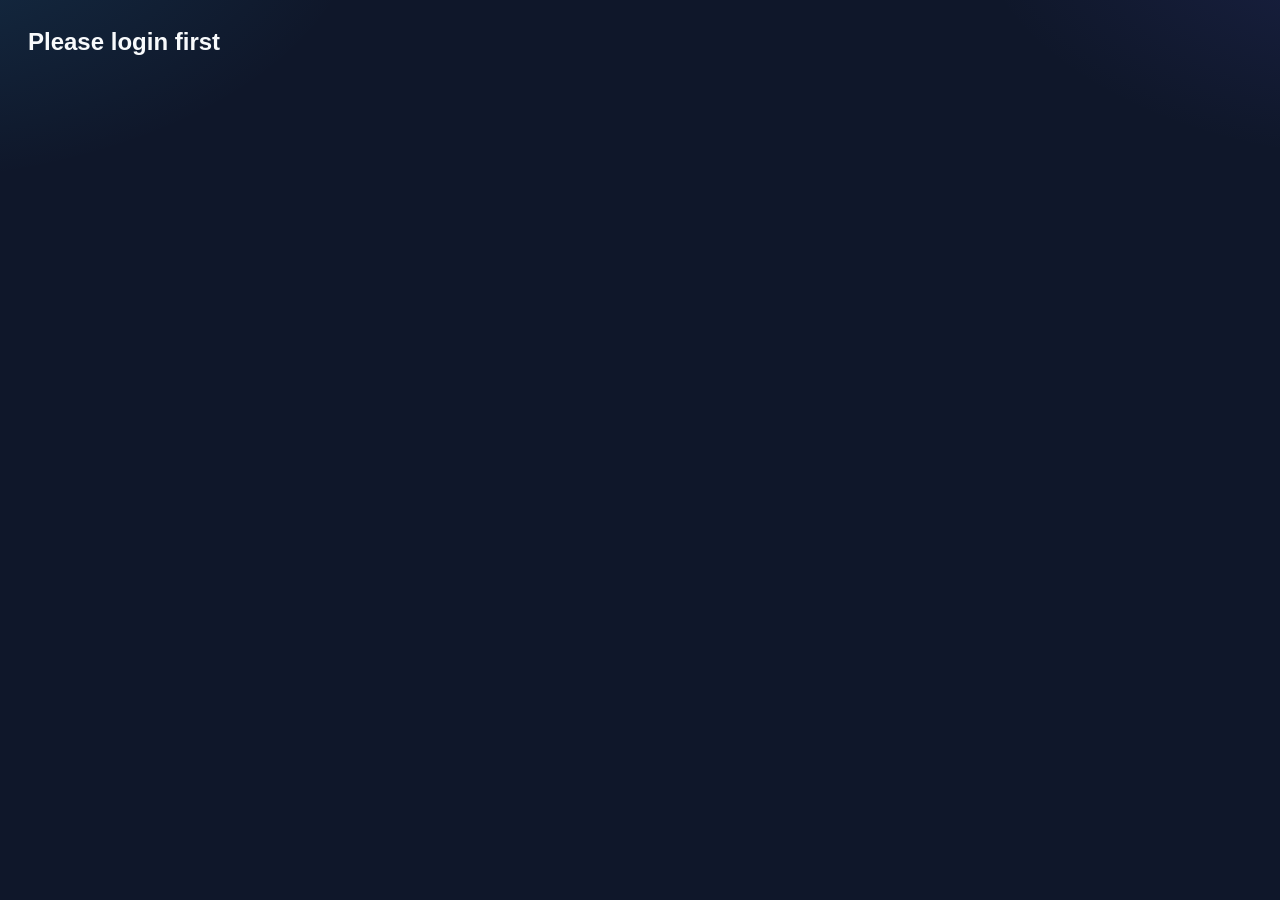
==== profile.html @ e6f62079 "changes" ====
<!DOCTYPE html>
<html lang="en">
<head>
  <meta charset="UTF-8">
  <meta name="viewport" content="width=device-width, initial-scale=1.0">
  <title>Profile</title>
  <link rel="stylesheet" href="style.css">
  <style>
    :root {
      --bg: #0f172a;
      --text: #f8fafc;
      --card: #1e293b;
      --input: #0b1220;
      --border: #334155;
      --output: #0b1220;
      --muted: #94a3b8;
      --accent: #38bdf8;
      --accent-2: #6366f1;
      --success: #22c55e;
      --warning: #f59e0b;
      --danger: #ef4444;
    }

    .light {
      --bg: #f8fafc;
      --text: #0f172a;
      --card: #ffffff;
      --input: #ffffff;
      --border: #dbe2ef;
      --output: #edf2f7;
      --muted: #475569;
      --accent: #0ea5e9;
      --accent-2: #4f46e5;
      --success: #16a34a;
      --warning: #d97706;
      --danger: #dc2626;
    }

    * {
      box-sizing: border-box;
    }

    body {
      margin: 0;
      min-height: 100vh;
      font-family: "Inter", "Segoe UI", Arial, sans-serif;
      color: var(--text);
      background:
        radial-gradient(900px 500px at -10% -10%, color-mix(in srgb, var(--accent) 15%, transparent), transparent 55%),
        radial-gradient(800px 460px at 110% -10%, color-mix(in srgb, var(--accent-2) 15%, transparent), transparent 55%),
        var(--bg);
      padding: 28px;
    }

    .dashboard {
      width: min(1180px, 100%);
      margin: 0 auto;
      display: grid;
      gap: 18px;
    }

    .header-card {
      background: var(--card);
      border: 1px solid var(--border);
      border-radius: 20px;
      padding: 22px;
      display: flex;
      align-items: center;
      justify-content: space-between;
      gap: 16px;
      box-shadow: 0 14px 32px rgba(2, 8, 23, 0.22);
      transition: transform 0.25s ease, box-shadow 0.25s ease;
    }

    .header-card:hover {
      transform: translateY(-2px);
      box-shadow: 0 18px 36px rgba(2, 8, 23, 0.26);
    }

    .user-wrap {
      display: flex;
      align-items: center;
      gap: 14px;
      min-width: 0;
    }

    .avatar {
      width: 54px;
      height: 54px;
      border-radius: 50%;
      display: grid;
      place-items: center;
      font-size: 24px;
      background: linear-gradient(135deg, var(--accent), var(--accent-2));
      color: #fff;
      flex: 0 0 auto;
    }

    .title {
      margin: 0;
      font-size: clamp(22px, 3vw, 30px);
      letter-spacing: -0.02em;
    }

    #user-name {
      margin: 4px 0 2px;
      font-size: 18px;
      font-weight: 700;
      white-space: nowrap;
      overflow: hidden;
      text-overflow: ellipsis;
    }

    #user-email {
      margin: 0;
      color: var(--muted);
      font-size: 14px;
    }

    .total-pill {
      border: 1px solid var(--border);
      border-radius: 999px;
      padding: 10px 14px;
      font-size: 14px;
      color: var(--muted);
      background: color-mix(in srgb, var(--output) 70%, transparent);
      white-space: nowrap;
    }

    #total-solved {
      color: var(--text);
      font-weight: 700;
      margin-left: 6px;
    }

    .cards-grid {
      display: grid;
      grid-template-columns: repeat(12, minmax(0, 1fr));
      gap: 18px;
    }

    .profile-card {
      background: var(--card);
      border: 1px solid var(--border);
      border-radius: 18px;
      padding: 20px;
      box-shadow: 0 12px 28px rgba(2, 8, 23, 0.2);
      transition: transform 0.25s ease, box-shadow 0.25s ease, border-color 0.25s ease;
    }

    .profile-card:hover {
      transform: translateY(-2px);
      box-shadow: 0 16px 34px rgba(2, 8, 23, 0.24);
      border-color: color-mix(in srgb, var(--accent) 38%, var(--border));
    }

    .analysis-card {
      grid-column: span 5;
      display: grid;
      gap: 18px;
      align-content: start;
    }

    .insight-card {
      grid-column: span 4;
    }

    .progress-card {
      grid-column: span 3;
    }

    .report-card {
      grid-column: 1 / -1;
    }

    .section-title {
      margin: 0 0 14px;
      font-size: 16px;
      letter-spacing: 0.02em;
      font-weight: 700;
    }

    .score-widget {
      display: grid;
      grid-template-columns: auto 1fr;
      gap: 16px;
      align-items: center;
    }

    .score-ring {
      width: 110px;
      height: 110px;
      border-radius: 50%;
      display: grid;
      place-items: center;
      background:
        radial-gradient(circle at center, var(--card) 58%, transparent 59%),
        conic-gradient(var(--accent) 0deg, var(--accent-2) 290deg, color-mix(in srgb, var(--border) 80%, transparent) 290deg);
      border: 1px solid var(--border);
    }

    #score {
      font-size: 28px;
      font-weight: 800;
      line-height: 1;
    }

    .score-caption {
      color: var(--muted);
      font-size: 12px;
      text-transform: uppercase;
      letter-spacing: 0.08em;
      margin-top: 4px;
      text-align: center;
    }

    .meta {
      display: grid;
      gap: 10px;
    }

    .meta-label {
      font-size: 12px;
      color: var(--muted);
      text-transform: uppercase;
      letter-spacing: 0.08em;
      margin-bottom: 6px;
    }

    #role {
      display: inline-block;
      font-weight: 700;
      text-transform: uppercase;
      padding: 8px 12px;
      border-radius: 999px;
      color: #fff;
      background: linear-gradient(135deg, var(--accent), var(--accent-2));
      font-size: 12px;
      letter-spacing: 0.06em;
    }

    .list-wrap {
      display: grid;
      gap: 16px;
    }

    ul {
      margin: 0;
      padding-left: 18px;
      display: grid;
      gap: 8px;
    }

    #strengths li,
    #weaknesses li {
      line-height: 1.5;
    }

    .strength-title,
    .weak-title {
      margin: 0 0 8px;
      font-size: 14px;
      font-weight: 700;
      letter-spacing: 0.02em;
    }

    .strength-title {
      color: var(--success);
    }

    .weak-title {
      color: var(--warning);
      margin-top: 4px;
    }

    .progress-list {
      display: grid;
      gap: 14px;
    }

    .progress-row {
      display: grid;
      gap: 6px;
    }

    .progress-top {
      display: flex;
      justify-content: space-between;
      align-items: center;
      font-size: 14px;
    }

    .progress-value {
      font-weight: 700;
      color: var(--text);
      min-width: 26px;
      text-align: right;
    }

    .bar {
      width: 100%;
      height: 9px;
      border-radius: 999px;
      background: var(--input);
      border: 1px solid var(--border);
      overflow: hidden;
    }

    .fill {
      width: 100%;
      height: 100%;
      background: linear-gradient(90deg, var(--accent), var(--accent-2));
      opacity: 0.9;
      transition: transform 0.3s ease;
      transform-origin: left;
    }

    .progress-row:hover .fill {
      transform: scaleX(1.02);
    }

    .report-shell {
      margin-top: 10px;
      border: 1px dashed var(--border);
      border-radius: 14px;
      background: color-mix(in srgb, var(--output) 65%, transparent);
      padding: 14px;
      min-height: 70px;
    }

    #analysis-report {
      color: var(--text);
      line-height: 1.8;
      letter-spacing: 0.01em;
    }

    #analysis-report p,
    #analysis-report li {
      margin-bottom: 10px;
    }

    #analysis-report h2,
    #analysis-report h3,
    #analysis-report h4 {
      margin-top: 14px;
      margin-bottom: 10px;
    }

    @media (max-width: 1024px) {
      .analysis-card,
      .insight-card,
      .progress-card {
        grid-column: span 6;
      }
    }

    @media (max-width: 760px) {
      body {
        padding: 16px;
      }

      .header-card {
        flex-direction: column;
        align-items: flex-start;
      }

      .cards-grid {
        grid-template-columns: 1fr;
      }

      .analysis-card,
      .insight-card,
      .progress-card,
      .report-card {
        grid-column: auto;
      }

      .score-widget {
        grid-template-columns: 1fr;
        justify-items: start;
      }
    }
  </style>
</head>

<body>

<main class="dashboard">

  <header class="header-card">
    <div class="user-wrap">
      <div class="avatar">👤</div>
      <div>
        <h1 class="title">Profile Dashboard</h1>
        <h2 id="user-name"></h2>
        <p id="user-email"></p>
      </div>
    </div>
    <div class="total-pill">Total Solved <span id="total-solved">0</span></div>
  </header>

  <section class="cards-grid">

    <div class="profile-card analysis-card">
      <h3 class="section-title">📊 Resume Analysis</h3>
      <div class="score-widget">
        <div>
          <div class="score-ring">
            <span id="score"></span>
          </div>
          <div class="score-caption">Resume Score</div>
        </div>
        <div class="meta">
          <div>
            <div class="meta-label">Best Role</div>
            <span id="role"></span>
          </div>
        </div>
      </div>
    </div>

    <div class="profile-card insight-card">
      <h3 class="section-title">🧠 Strengths & Weaknesses</h3>
      <div class="list-wrap">
        <div>
          <h4 class="strength-title">✅ Strengths</h4>
          <ul id="strengths"></ul>
        </div>
        <div>
          <h4 class="weak-title">⚠️ Weaknesses</h4>
          <ul id="weaknesses"></ul>
        </div>
      </div>
    </div>

    <div class="profile-card progress-card">
      <h3 class="section-title">📈 Progress</h3>
      <div class="progress-list">
        <div class="progress-row">
          <div class="progress-top">
            <span>DSA Solved</span>
            <span class="progress-value" id="dsa-count"></span>
          </div>
          <div class="bar"><div class="fill"></div></div>
        </div>

        <div class="progress-row">
          <div class="progress-top">
            <span>HR Solved</span>
            <span class="progress-value" id="hr-count"></span>
          </div>
          <div class="bar"><div class="fill"></div></div>
        </div>

        <div class="progress-row">
          <div class="progress-top">
            <span>Aptitude Solved</span>
            <span class="progress-value" id="apt-count"></span>
          </div>
          <div class="bar"><div class="fill"></div></div>
        </div>
      </div>
    </div>

    <div class="profile-card report-card">
      <h3 class="section-title">📝 Detailed Analysis Report</h3>
      <div class="report-shell">
        <div id="analysis-report"></div>
      </div>
    </div>

  </section>
</main>

<script src="script.js"></script>
</body>
</html>
---- style.css ----
*{
  margin: 0;
  padding: 0;
  box-sizing: border-box;
}
.hero {
  height: 70vh;
  display: flex;
  align-items: center;
  justify-content: center;
  text-align: center;
  flex-direction: column;
  padding: 0 20px;
}
.hero h1 {
  font-size: 56px;
  font-weight: 700;
  letter-spacing: -1px;
  margin-bottom: 12px;
}
.hero p {
  max-width: 650px;
  color: #cbd5f5;
  font-size: 18px;
  line-height: 1.6;
}
body{
  font-family: Arial, sans-serif;
  background: #0f172a;
  color: white;
  padding: 20px;
  background: radial-gradient(circle at top, #1e293b, #0f172a);
}

.nav-btn {
  text-decoration: none;
  background: #1e293b;
  color: white;
  padding: 8px 18px;
  border-radius: 8px;
  transition: 0.3s;
}

.nav-btn:hover {
  background: #334155;
}

footer {
  text-align: center;
  margin-top: 80px;
  padding: 20px;
  color: #94a3b8;
}
.navbar{
  display: flex;
  justify-content: space-between;
  align-items: center;
  padding: 20px 60px;
}
.btn {
  margin-top: 20px;
  padding: 14px 28px;
  border-radius: 12px;
  background: linear-gradient(135deg, #6366f1, #8b5cf6);
  text-decoration: none;
  color: white;
  font-weight: 600;
  transition: 0.3s;
}

.btn:hover {
  transform: translateY(-2px);
}
.grid {
  display: flex;
  gap: 20px;
  margin-top: 60px;
  justify-content: center;
  flex-wrap: wrap;
}
.features {
  display: flex;
  justify-content: center;
  align-items: center;
  gap: 30px;
  margin-top: 80px;
  perspective: 1200px;
  flex-wrap: wrap;
}
.card-content {
  display: flex;
  flex-direction: column;
  gap: 8px;
}
/* CARD BASE */
.card-3d {
  width: 240px;
  height: 280px;
  padding: 24px;
  border-radius: 20px;

  background: rgba(30, 41, 59, 0.6);
  backdrop-filter: blur(12px);

  border: 1px solid rgba(255,255,255,0.08);
  box-shadow: 0 20px 40px rgba(0,0,0,0.35);

  transition: all 0.4s ease;
  transform-style: preserve-3d;
  position: relative;
}
.card-3d:nth-child(1) { transform: rotateY(18deg) translateZ(-40px); }
.card-3d:nth-child(2) { transform: rotateY(8deg) translateZ(-20px); }
.card-3d:nth-child(3) { transform: rotateY(-8deg) translateZ(-20px); }
.card-3d:nth-child(4) { transform: rotateY(-18deg) translateZ(-40px); }
/* HOVER */
.card-3d:hover {
  transform: translateY(-5px);
  box-shadow: 0 10px 25px rgba(0,0,0,0.08);
}
.card-3d h2 {
  font-size: 22px;
  font-weight: 700;
  letter-spacing: 0.5px;
  color: #1f2937;
  transition: 0.3s;
}

.card-3d p {
  font-size: 14px;
  color: #6b7280;
  line-height: 1.4;
  transition: 0.3s;
}

/* HOVER EFFECT (this is important) */
.card-3d:hover h2 {
  color: #4f46e5; /* nice modern purple/blue */
}

.card-3d:hover p {
  color: #333;
}

/* OPTIONAL: add subtle icon vibe */
.card-3d::before {
  content: "→";
  font-size: 18px;
  position: absolute;
  right: 16px;
  bottom: 16px;
  opacity: 0;
  transition: 0.3s;
}
.card-3d:hover::before {
  opacity: 1;
  transform: translateX(4px);
}
.auth-buttons {
  display: flex;
  gap: 12px;
  align-items: center;
}

.auth-btn {
  padding: 8px 16px;
  border-radius: 8px;
  text-decoration: none;
  color: white;
  background: #4a6cf7;
  font-weight: 500;
  transition: 0.3s;
}

.auth-btn:hover {
  background: #2f54eb;
}
.auth-page {
  width: 300px;
  margin: 100px auto;
  display: flex;
  flex-direction: column;
  gap: 12px;
  text-align: center;
}
.auth-page input {
  padding: 10px;
  border-radius: 8px;
  border: 1px solid #334155;
  background: #0f172a;
  color: white;
  outline: none;
}

.auth-page button {
  padding: 10px;
  border-radius: 8px;
  border: none;
  background: #4a6cf7;
  color: white;
  cursor: pointer;
  transition: 0.3s;
}

.auth-page button:hover {
  background: #2f54eb;
}

.auth-page input:focus {
  border-color: #4a6cf7;
  box-shadow: 0 0 8px rgba(74, 108, 247, 0.5);
}
.page-title {
  text-align: center;
  margin-top: 40px;
  font-size: 36px;
}

/* container */
.question-container {
  max-width: 800px;
  margin: 40px auto;
  display: flex;
  flex-direction: column;
  gap: 16px;
  padding: 0 20px;
}

/* each question card */
.question-card {
  background: rgba(30, 41, 59, 0.6);
  border: 1px solid rgba(255,255,255,0.08);
  padding: 18px 20px;
  border-radius: 12px;
  transition: 0.3s;
  text-decoration: none;
  color: white;
}

.question-card:hover {
  transform: translateY(-3px);
  background: rgba(51, 65, 85, 0.7);
}

/* title */
.question-title {
  font-size: 18px;
  font-weight: 600;
}

/* tags */
.question-meta {
  font-size: 14px;
  color: #94a3b8;
  margin-top: 5px;
}
.tag {
  font-size: 11px;
  background: #eef2ff;
  color: #4f46e5;
  padding: 3px 8px;
  border-radius: 999px;
  width: fit-content;
}
/* TAG BASE */
.tag {
  font-size: 11px;
  padding: 4px 10px;
  border-radius: 999px;
  width: fit-content;
  font-weight: 500;
}

/* COLOR VARIANTS */
.tag-blue {
  background: #e0e7ff;
  color: #3730a3;
}

.tag-green {
  background: #dcfce7;
  color: #166534;
}

.tag-orange {
  background: #ffedd5;
  color: #9a3412;
}

.tag-pink {
  background: #fce7f3;
  color: #9d174d;
}
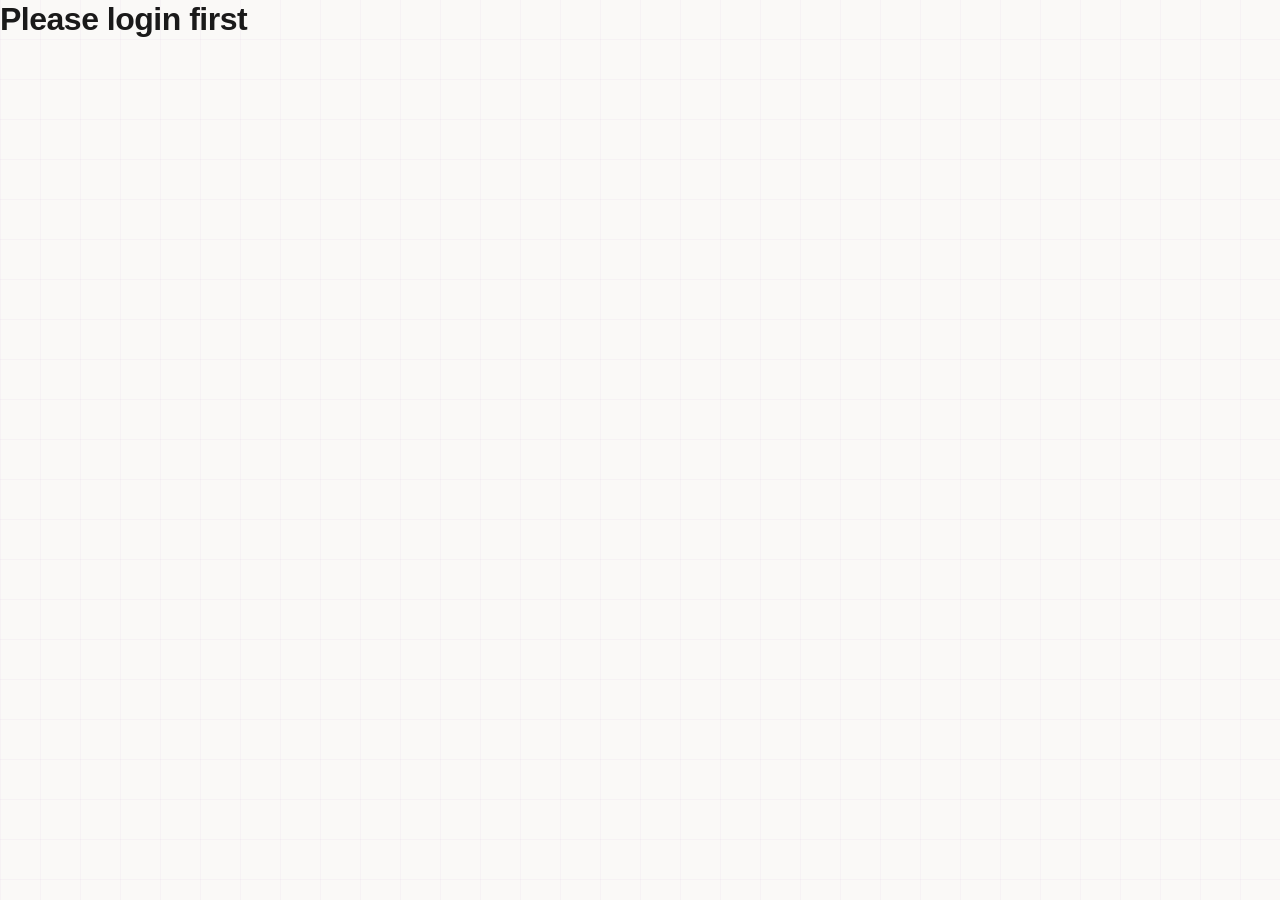
==== commit 0762988a: "ui change up" ====
--- a/profile.html
+++ b/profile.html
@@ -3,162 +3,112 @@
 <head>
   <meta charset="UTF-8">
   <meta name="viewport" content="width=device-width, initial-scale=1.0">
-  <title>Profile</title>
+  <title>Profile - JobReady</title>
   <link rel="stylesheet" href="style.css">
   <style>
-    :root {
-      --bg: #0f172a;
-      --text: #f8fafc;
-      --card: #1e293b;
-      --input: #0b1220;
-      --border: #334155;
-      --output: #0b1220;
-      --muted: #94a3b8;
-      --accent: #38bdf8;
-      --accent-2: #6366f1;
-      --success: #22c55e;
-      --warning: #f59e0b;
-      --danger: #ef4444;
-    }
-
-    .light {
-      --bg: #f8fafc;
-      --text: #0f172a;
-      --card: #ffffff;
-      --input: #ffffff;
-      --border: #dbe2ef;
-      --output: #edf2f7;
-      --muted: #475569;
-      --accent: #0ea5e9;
-      --accent-2: #4f46e5;
-      --success: #16a34a;
-      --warning: #d97706;
-      --danger: #dc2626;
-    }
-
-    * {
-      box-sizing: border-box;
-    }
-
-    body {
-      margin: 0;
-      min-height: 100vh;
-      font-family: "Inter", "Segoe UI", Arial, sans-serif;
-      color: var(--text);
-      background:
-        radial-gradient(900px 500px at -10% -10%, color-mix(in srgb, var(--accent) 15%, transparent), transparent 55%),
-        radial-gradient(800px 460px at 110% -10%, color-mix(in srgb, var(--accent-2) 15%, transparent), transparent 55%),
-        var(--bg);
-      padding: 28px;
-    }
-
     .dashboard {
-      width: min(1180px, 100%);
+      max-width: 1180px;
       margin: 0 auto;
-      display: grid;
-      gap: 18px;
+      padding: var(--spacing-xl);
+      display: grid;
+      gap: var(--spacing-lg);
     }
 
     .header-card {
-      background: var(--card);
-      border: 1px solid var(--border);
-      border-radius: 20px;
-      padding: 22px;
+      background: var(--color-card);
+      border: 1.5px solid var(--color-border);
+      border-radius: var(--radius-xl);
+      padding: var(--spacing-lg);
       display: flex;
       align-items: center;
       justify-content: space-between;
-      gap: 16px;
-      box-shadow: 0 14px 32px rgba(2, 8, 23, 0.22);
-      transition: transform 0.25s ease, box-shadow 0.25s ease;
+      gap: var(--spacing-lg);
+      box-shadow: var(--shadow-md);
     }
 
     .header-card:hover {
-      transform: translateY(-2px);
-      box-shadow: 0 18px 36px rgba(2, 8, 23, 0.26);
+      transform: translateY(-3px);
+      box-shadow: var(--shadow-lg);
+      border-color: var(--color-accent);
     }
 
     .user-wrap {
       display: flex;
       align-items: center;
-      gap: 14px;
-      min-width: 0;
+      gap: var(--spacing-md);
     }
 
     .avatar {
-      width: 54px;
-      height: 54px;
+      width: 60px;
+      height: 60px;
       border-radius: 50%;
       display: grid;
       place-items: center;
-      font-size: 24px;
-      background: linear-gradient(135deg, var(--accent), var(--accent-2));
-      color: #fff;
+      font-size: 28px;
+      background: linear-gradient(135deg, var(--color-primary), var(--color-accent));
       flex: 0 0 auto;
     }
 
     .title {
       margin: 0;
-      font-size: clamp(22px, 3vw, 30px);
-      letter-spacing: -0.02em;
+      font-size: var(--font-size-2xl);
+      color: var(--color-accent);
+      font-weight: var(--font-weight-bold);
+      letter-spacing: -0.01em;
     }
 
     #user-name {
-      margin: 4px 0 2px;
-      font-size: 18px;
-      font-weight: 700;
-      white-space: nowrap;
-      overflow: hidden;
-      text-overflow: ellipsis;
+      margin: var(--spacing-sm) 0 var(--spacing-xs);
+      font-size: var(--font-size-lg);
+      font-weight: var(--font-weight-bold);
     }
 
     #user-email {
       margin: 0;
-      color: var(--muted);
-      font-size: 14px;
+      color: var(--color-text-light);
+      font-size: var(--font-size-sm);
     }
 
     .total-pill {
-      border: 1px solid var(--border);
-      border-radius: 999px;
-      padding: 10px 14px;
-      font-size: 14px;
-      color: var(--muted);
-      background: color-mix(in srgb, var(--output) 70%, transparent);
+      border: 1.5px solid var(--color-border);
+      border-radius: var(--radius-full);
+      padding: var(--spacing-md);
+      font-size: var(--font-size-sm);
+      color: var(--color-text-light);
+      background: linear-gradient(135deg, var(--color-card) 0%, var(--color-bg-alt) 100%);
       white-space: nowrap;
+      box-shadow: var(--shadow-sm);
     }
 
     #total-solved {
-      color: var(--text);
-      font-weight: 700;
-      margin-left: 6px;
+      font-weight: var(--font-weight-bold);
+      color: var(--color-text);
+      margin-left: var(--spacing-xs);
     }
 
     .cards-grid {
       display: grid;
       grid-template-columns: repeat(12, minmax(0, 1fr));
-      gap: 18px;
+      gap: var(--spacing-lg);
     }
 
     .profile-card {
-      background: var(--card);
-      border: 1px solid var(--border);
-      border-radius: 18px;
-      padding: 20px;
-      box-shadow: 0 12px 28px rgba(2, 8, 23, 0.2);
-      transition: transform 0.25s ease, box-shadow 0.25s ease, border-color 0.25s ease;
+      background: var(--color-card);
+      border: 1.5px solid var(--color-border);
+      border-radius: var(--radius-lg);
+      padding: var(--spacing-lg);
+      box-shadow: var(--shadow-sm);
+      transition: all var(--transition-base);
     }
 
     .profile-card:hover {
-      transform: translateY(-2px);
-      box-shadow: 0 16px 34px rgba(2, 8, 23, 0.24);
-      border-color: color-mix(in srgb, var(--accent) 38%, var(--border));
+      transform: translateY(-3px);
+      box-shadow: var(--shadow-lg);
+      border-color: var(--color-accent);
     }
 
     .analysis-card {
       grid-column: span 5;
-      display: grid;
-      gap: 18px;
-      align-content: start;
     }
 
     .insight-card {
@@ -174,176 +124,170 @@
     }
 
     .section-title {
-      margin: 0 0 14px;
-      font-size: 16px;
+      margin: 0 0 var(--spacing-md);
+      font-size: var(--font-size-base);
+      font-weight: var(--font-weight-bold);
+      color: var(--color-accent);
       letter-spacing: 0.02em;
-      font-weight: 700;
     }
 
     .score-widget {
       display: grid;
       grid-template-columns: auto 1fr;
-      gap: 16px;
+      gap: var(--spacing-lg);
       align-items: center;
     }
 
     .score-ring {
-      width: 110px;
-      height: 110px;
+      width: 100px;
+      height: 100px;
       border-radius: 50%;
       display: grid;
       place-items: center;
-      background:
-        radial-gradient(circle at center, var(--card) 58%, transparent 59%),
-        conic-gradient(var(--accent) 0deg, var(--accent-2) 290deg, color-mix(in srgb, var(--border) 80%, transparent) 290deg);
-      border: 1px solid var(--border);
+      background: conic-gradient(var(--color-accent) 0deg, var(--color-primary) 290deg, var(--color-border) 290deg);
+      border: 1.5px solid var(--color-border);
+      position: relative;
+      box-shadow: var(--shadow-sm);
+    }
+
+    .score-ring::after {
+      content: '';
+      position: absolute;
+      width: 85%;
+      height: 85%;
+      border-radius: 50%;
+      background: var(--color-card);
     }
 
     #score {
-      font-size: 28px;
-      font-weight: 800;
-      line-height: 1;
+      font-size: var(--font-size-2xl);
+      font-weight: var(--font-weight-bold);
+      color: var(--color-accent);
+      position: relative;
+      z-index: 1;
     }
 
     .score-caption {
-      color: var(--muted);
-      font-size: 12px;
+      color: var(--color-text-light);
+      font-size: var(--font-size-xs);
       text-transform: uppercase;
-      letter-spacing: 0.08em;
-      margin-top: 4px;
+      letter-spacing: 0.05em;
+      margin-top: var(--spacing-md);
       text-align: center;
     }
 
     .meta {
       display: grid;
-      gap: 10px;
+      gap: var(--spacing-md);
     }
 
     .meta-label {
-      font-size: 12px;
-      color: var(--muted);
+      font-size: var(--font-size-xs);
+      color: var(--color-text-light);
       text-transform: uppercase;
-      letter-spacing: 0.08em;
-      margin-bottom: 6px;
+      letter-spacing: 0.05em;
     }
 
     #role {
       display: inline-block;
-      font-weight: 700;
+      font-weight: var(--font-weight-bold);
       text-transform: uppercase;
-      padding: 8px 12px;
-      border-radius: 999px;
-      color: #fff;
-      background: linear-gradient(135deg, var(--accent), var(--accent-2));
-      font-size: 12px;
-      letter-spacing: 0.06em;
+      padding: var(--spacing-sm) var(--spacing-md);
+      border-radius: var(--radius-full);
+      color: white;
+      background: linear-gradient(135deg, var(--color-accent) 0%, var(--color-primary) 100%);
+      font-size: var(--font-size-xs);
+      letter-spacing: 0.05em;
+      box-shadow: var(--shadow-md);
     }
 
     .list-wrap {
       display: grid;
-      gap: 16px;
-    }
-
-    ul {
-      margin: 0;
-      padding-left: 18px;
-      display: grid;
-      gap: 8px;
+      gap: var(--spacing-lg);
+    }
+
+    .strength-title,
+    .weak-title {
+      font-size: var(--font-size-sm);
+      font-weight: var(--font-weight-bold);
+      margin: 0 0 var(--spacing-sm);
+    }
+
+    .strength-title {
+      color: var(--color-success);
+    }
+
+    .weak-title {
+      color: var(--color-warning);
     }
 
     #strengths li,
     #weaknesses li {
-      line-height: 1.5;
-    }
-
-    .strength-title,
-    .weak-title {
-      margin: 0 0 8px;
-      font-size: 14px;
-      font-weight: 700;
-      letter-spacing: 0.02em;
-    }
-
-    .strength-title {
-      color: var(--success);
-    }
-
-    .weak-title {
-      color: var(--warning);
-      margin-top: 4px;
+      line-height: 1.6;
     }
 
     .progress-list {
       display: grid;
-      gap: 14px;
+      gap: var(--spacing-lg);
     }
 
     .progress-row {
       display: grid;
-      gap: 6px;
+      gap: var(--spacing-xs);
     }
 
     .progress-top {
       display: flex;
       justify-content: space-between;
-      align-items: center;
-      font-size: 14px;
+      font-size: var(--font-size-sm);
     }
 
     .progress-value {
-      font-weight: 700;
-      color: var(--text);
-      min-width: 26px;
-      text-align: right;
+      font-weight: var(--font-weight-bold);
+      color: var(--color-primary-dark);
     }
 
     .bar {
-      width: 100%;
-      height: 9px;
-      border-radius: 999px;
-      background: var(--input);
-      border: 1px solid var(--border);
+      height: 10px;
+      border-radius: var(--radius-full);
+      background: var(--color-border-light);
       overflow: hidden;
+      border: 1px solid var(--color-border);
+      box-shadow: inset 0 1px 2px rgba(0, 0, 0, 0.05);
     }
 
     .fill {
-      width: 100%;
       height: 100%;
-      background: linear-gradient(90deg, var(--accent), var(--accent-2));
-      opacity: 0.9;
-      transition: transform 0.3s ease;
-      transform-origin: left;
-    }
-
-    .progress-row:hover .fill {
-      transform: scaleX(1.02);
+      background: linear-gradient(90deg, var(--color-accent) 0%, var(--color-primary) 50%, var(--color-accent) 100%);
+      border-radius: var(--radius-full);
+      transition: width 0.4s ease;
+      box-shadow: 0 0 8px rgba(157, 95, 160, 0.3);
     }
 
     .report-shell {
-      margin-top: 10px;
-      border: 1px dashed var(--border);
-      border-radius: 14px;
-      background: color-mix(in srgb, var(--output) 65%, transparent);
-      padding: 14px;
-      min-height: 70px;
+      border: 1.5px dashed var(--color-border);
+      border-radius: var(--radius-lg);
+      background: linear-gradient(135deg, var(--color-card) 0%, var(--color-bg-alt) 100%);
+      padding: var(--spacing-lg);
+      min-height: 100px;
+      box-shadow: inset 0 1px 3px rgba(0, 0, 0, 0.03);
     }
 
     #analysis-report {
-      color: var(--text);
       line-height: 1.8;
-      letter-spacing: 0.01em;
+      color: var(--color-text);
+    }
+
+    #analysis-report h3,
+    #analysis-report h4 {
+      color: var(--color-primary-dark);
+      margin: var(--spacing-lg) 0 var(--spacing-md);
     }
 
     #analysis-report p,
     #analysis-report li {
-      margin-bottom: 10px;
-    }
-
-    #analysis-report h2,
-    #analysis-report h3,
-    #analysis-report h4 {
-      margin-top: 14px;
-      margin-bottom: 10px;
+      margin-bottom: var(--spacing-md);
+      color: var(--color-text-light);
     }
 
     @media (max-width: 1024px) {
@@ -354,9 +298,9 @@
       }
     }
 
-    @media (max-width: 760px) {
-      body {
-        padding: 16px;
+    @media (max-width: 768px) {
+      .dashboard {
+        padding: var(--spacing-lg);
       }
 
       .header-card {
@@ -377,13 +321,17 @@
 
       .score-widget {
         grid-template-columns: 1fr;
-        justify-items: start;
       }
     }
   </style>
 </head>
 
 <body>
+
+<nav class="navbar">
+  <h1 class="logo">JobReady</h1>
+  <div class="auth-buttons" id="nav-actions"></div>
+</nav>
 
 <main class="dashboard">
 
@@ -472,6 +420,26 @@
   </section>
 </main>
 
+<script src="auth.js"></script>
 <script src="script.js"></script>
+<script>
+  window.onload = function() {
+    const nav = document.getElementById("nav-actions");
+
+    if (localStorage.getItem("isLoggedIn") === "true") {
+      nav.innerHTML = `
+        <a href="index.html" class="auth-btn">Home</a>
+        <a href="profile.html" class="auth-btn">Profile</a>
+        <a href="topics.html" class="auth-btn">Practice</a>
+        <a href="#" onclick="logout()" class="auth-btn">Logout</a>
+      `;
+    } else {
+      nav.innerHTML = `
+        <a href="signin.html" class="auth-btn">Sign In</a>
+        <a href="signup.html" class="auth-btn">Sign Up</a>
+      `;
+    }
+  };
+</script>
 </body>
 </html>
--- a/style.css
+++ b/style.css
@@ -1,293 +1,711 @@
-*{
+/* =====================================================
+   JOBREADY - PASTEL DESIGN SYSTEM
+   Light mode by default, pastel-based color palette
+   ===================================================== */
+
+/* ROOT CSS VARIABLES - PASTEL THEME (LIGHT MODE) - ENHANCED */
+:root {
+  /* Colors - Improved Pastel Palette with Better Contrast */
+  --color-bg: #faf9f7;
+  --color-bg-alt: #f3f1ee;
+  --color-text: #1a1a1a;
+  --color-text-light: #555555;
+  --color-text-muted: #888888;
+  --color-card: #ffffff;
+  --color-border: #e0dcd8;
+  --color-border-light: #ede9e5;
+  
+  /* Primary: Enhanced Lavender with better saturation */
+  --color-primary: #d4a7d4;
+  --color-primary-dark: #a873a8;
+  --color-primary-light: #e8d5f2;
+  
+  /* Secondary: Soft Pink with improved vibrancy */
+  --color-secondary: #f5a9d0;
+  --color-secondary-light: #fdd5e8;
+  
+  /* Accent: Stronger purple/indigo for highlights */
+  --color-accent: #9d5fa0;
+  --color-accent-light: #c391c2;
+  
+  /* Additional Accent for visual variety */
+  --color-highlight: #d4a7d4;
+  
+  /* Status Colors */
+  --color-success: #6ec26e;
+  --color-warning: #f5c841;
+  --color-danger: #f17777;
+  --color-info: #5fa8d3;
+  
+  /* Spacing */
+  --spacing-xs: 4px;
+  --spacing-sm: 8px;
+  --spacing-md: 12px;
+  --spacing-lg: 16px;
+  --spacing-xl: 24px;
+  --spacing-2xl: 32px;
+  --spacing-3xl: 48px;
+  
+  /* Border Radius */
+  --radius-sm: 4px;
+  --radius-md: 8px;
+  --radius-lg: 12px;
+  --radius-xl: 16px;
+  --radius-full: 999px;
+  
+  /* Shadows - More refined */
+  --shadow-sm: 0 1px 3px rgba(0, 0, 0, 0.08);
+  --shadow-md: 0 4px 12px rgba(168, 115, 168, 0.08);
+  --shadow-lg: 0 8px 20px rgba(168, 115, 168, 0.1);
+  --shadow-xl: 0 16px 36px rgba(168, 115, 168, 0.12);
+  
+  /* Grid Pattern */
+  --grid-size: 40px;
+  --grid-color: rgba(212, 167, 212, 0.09);
+  
+  /* Typography */
+  --font-family: -apple-system, BlinkMacSystemFont, 'Segoe UI', 'Helvetica Neue', Arial, sans-serif;
+  --font-size-xs: 12px;
+  --font-size-sm: 14px;
+  --font-size-base: 16px;
+  --font-size-lg: 18px;
+  --font-size-xl: 20px;
+  --font-size-2xl: 24px;
+  --font-size-3xl: 32px;
+  --font-size-4xl: 48px;
+  
+  --font-weight-regular: 400;
+  --font-weight-medium: 500;
+  --font-weight-semibold: 600;
+  --font-weight-bold: 700;
+  
+  /* Transitions */
+  --transition-fast: 0.15s ease;
+  --transition-base: 0.25s ease;
+  --transition-slow: 0.35s ease;
+}
+
+/* ===== RESET & BASE ===== */
+* {
   margin: 0;
   padding: 0;
   box-sizing: border-box;
 }
+
+html {
+  scroll-behavior: smooth;
+}
+
+body {
+  font-family: var(--font-family);
+  font-size: var(--font-size-base);
+  font-weight: var(--font-weight-regular);
+  line-height: 1.6;
+  color: var(--color-text);
+  background-color: var(--color-bg);
+  /* Subtle grid pattern background */
+  background-image:
+    linear-gradient(90deg, var(--grid-color) 1px, transparent 1px),
+    linear-gradient(0deg, var(--grid-color) 1px, transparent 1px);
+  background-size: var(--grid-size) var(--grid-size);
+  background-position: 0 0, 0 0;
+  padding: 0;
+}
+
+/* ===== TYPOGRAPHY ===== */
+h1, h2, h3, h4, h5, h6 {
+  font-weight: var(--font-weight-bold);
+  letter-spacing: -0.5px;
+  line-height: 1.2;
+  margin-bottom: var(--spacing-lg);
+}
+
+h1 { font-size: var(--font-size-4xl); }
+h2 { font-size: var(--font-size-3xl); }
+h3 { font-size: var(--font-size-2xl); }
+h4 { font-size: var(--font-size-xl); }
+h5 { font-size: var(--font-size-lg); }
+h6 { font-size: var(--font-size-base); }
+
+p {
+  margin-bottom: var(--spacing-md);
+  color: var(--color-text-light);
+}
+
+a {
+  color: var(--color-accent);
+  text-decoration: none;
+  transition: color var(--transition-base);
+}
+
+a:hover {
+  color: var(--color-primary-dark);
+}
+
+/* ===== NAVBAR ===== */
+.navbar {
+  display: flex;
+  justify-content: space-between;
+  align-items: center;
+  padding: var(--spacing-lg) var(--spacing-xl);
+  background-color: var(--color-card);
+  border-bottom: 1px solid var(--color-border);
+  box-shadow: var(--shadow-sm);
+  gap: var(--spacing-lg);
+}
+
+.navbar .logo {
+  font-size: var(--font-size-2xl);
+  font-weight: var(--font-weight-bold);
+  color: var(--color-primary-dark);
+  margin: 0;
+}
+
+.auth-buttons {
+  display: flex;
+  gap: var(--spacing-md);
+  align-items: center;
+  flex-wrap: wrap;
+}
+
+.auth-btn {
+  padding: var(--spacing-sm) var(--spacing-lg);
+  border-radius: var(--radius-lg);
+  background: linear-gradient(135deg, var(--color-primary) 0%, var(--color-accent) 100%);
+  color: white;
+  font-weight: var(--font-weight-semibold);
+  font-size: var(--font-size-sm);
+  transition: all var(--transition-base);
+  display: inline-block;
+  text-decoration: none;
+  border: none;
+  cursor: pointer;
+  box-shadow: var(--shadow-md);
+}
+
+.auth-btn:hover {
+  transform: translateY(-3px);
+  box-shadow: var(--shadow-lg);
+  filter: brightness(1.08);
+}
+
+/* ===== BUTTONS ===== */
+button, .btn, input[type="button"], input[type="submit"] {
+  font-family: var(--font-family);
+  font-size: var(--font-size-base);
+  font-weight: var(--font-weight-semibold);
+  padding: var(--spacing-sm) var(--spacing-lg);
+  border: none;
+  border-radius: var(--radius-lg);
+  cursor: pointer;
+  transition: all var(--transition-base);
+  display: inline-block;
+  text-align: center;
+  box-shadow: var(--shadow-sm);
+}
+
+.btn {
+  background: linear-gradient(135deg, var(--color-accent) 0%, var(--color-primary) 50%, var(--color-highlight) 100%);
+  color: white;
+  text-decoration: none;
+  margin-top: var(--spacing-lg);
+  padding: var(--spacing-md) var(--spacing-2xl);
+  border-radius: var(--radius-lg);
+  box-shadow: var(--shadow-md);
+}
+
+.btn:hover {
+  transform: translateY(-3px);
+  box-shadow: var(--shadow-lg);
+  filter: brightness(1.1);
+}
+
+button {
+  background: linear-gradient(135deg, var(--color-primary) 0%, var(--color-accent) 100%);
+  color: white;
+  box-shadow: var(--shadow-sm);
+}
+
+button:hover {
+  transform: translateY(-2px);
+  box-shadow: var(--shadow-md);
+  filter: brightness(1.08);
+}
+
+button:active {
+  transform: translateY(0);
+}
+
+.btn-secondary {
+  background-color: transparent;
+  border: 2px solid var(--color-secondary);
+  color: var(--color-secondary);
+}
+
+.btn-secondary:hover {
+  background-color: var(--color-secondary-light);
+  color: var(--color-text);
+}
+
+/* ===== FORMS ===== */
+input, textarea, select {
+  font-family: var(--font-family);
+  font-size: var(--font-size-base);
+  width: 100%;
+  padding: var(--spacing-md);
+  border: 1.5px solid var(--color-border);
+  border-radius: var(--radius-md);
+  background-color: var(--color-card);
+  color: var(--color-text);
+  transition: all var(--transition-base);
+  margin-bottom: var(--spacing-md);
+}
+
+input:focus, textarea:focus, select:focus {
+  outline: none;
+  border-color: var(--color-accent);
+  box-shadow: 0 0 0 3px rgba(212, 167, 212, 0.15);
+}
+
+label {
+  display: block;
+  font-weight: var(--font-weight-semibold);
+  margin-bottom: var(--spacing-xs);
+  color: var(--color-text);
+}
+
+/* ===== CARDS ===== */
+.card, .profile-card, .question-card {
+  background-color: var(--color-card);
+  border: 1.5px solid var(--color-border);
+  border-radius: var(--radius-lg);
+  padding: var(--spacing-lg);
+  box-shadow: var(--shadow-sm);
+  transition: all var(--transition-base);
+}
+
+.card:hover, .profile-card:hover {
+  box-shadow: var(--shadow-lg);
+  border-color: var(--color-accent);
+  transform: translateY(-3px);
+}
+
+.question-card {
+  text-decoration: none;
+  color: var(--color-text);
+  display: block;
+  padding: var(--spacing-lg);
+}
+
+.question-card:hover {
+  box-shadow: var(--shadow-md);
+  border-color: var(--color-primary);
+}
+
+/* ===== BADGES & TAGS ===== */
+.badge, .tag {
+  display: inline-block;
+  padding: var(--spacing-xs) var(--spacing-md);
+  border-radius: var(--radius-full);
+  font-size: var(--font-size-xs);
+  font-weight: var(--font-weight-semibold);
+  background: linear-gradient(135deg, var(--color-primary-light) 0%, var(--color-accent-light) 100%);
+  color: var(--color-primary-dark);
+  border: 1px solid rgba(212, 167, 212, 0.3);
+}
+
+.tag {
+  background: linear-gradient(135deg, var(--color-primary-light) 0%, var(--color-accent-light) 100%);
+  color: var(--color-primary-dark);
+  border: 1px solid rgba(212, 167, 212, 0.3);
+}
+
+.tag-blue, .tag-primary {
+  background: linear-gradient(135deg, rgba(95, 168, 211, 0.2) 0%, rgba(95, 168, 211, 0.3) 100%);
+  color: #0052a3;
+  border: 1px solid rgba(95, 168, 211, 0.4);
+}
+
+.tag-green, .tag-success {
+  background: linear-gradient(135deg, rgba(110, 194, 110, 0.2) 0%, rgba(110, 194, 110, 0.3) 100%);
+  color: #2d5016;
+  border: 1px solid rgba(110, 194, 110, 0.4);
+}
+
+.tag-orange, .tag-warning {
+  background: linear-gradient(135deg, rgba(245, 200, 65, 0.2) 0%, rgba(245, 200, 65, 0.3) 100%);
+  color: #8b5a00;
+  border: 1px solid rgba(245, 200, 65, 0.4);
+}
+
+.tag-pink, .tag-secondary {
+  background: linear-gradient(135deg, var(--color-secondary-light) 0%, rgba(245, 169, 208, 0.3) 100%);
+  color: var(--color-secondary);
+  border: 1px solid rgba(245, 169, 208, 0.4);
+}
+
+.tag-danger {
+  background: linear-gradient(135deg, rgba(241, 119, 119, 0.2) 0%, rgba(241, 119, 119, 0.3) 100%);
+  color: #c71c1c;
+  border: 1px solid rgba(241, 119, 119, 0.4);
+}
+
+/* ===== PROGRESS BAR ===== */
+.progress-bar, .bar {
+  width: 100%;
+  height: 10px;
+  background-color: var(--color-border-light);
+  border-radius: var(--radius-full);
+  overflow: hidden;
+  margin-bottom: var(--spacing-md);
+  border: 1px solid var(--color-border);
+  box-shadow: inset 0 1px 2px rgba(0, 0, 0, 0.05);
+}
+
+.progress-fill, .fill {
+  height: 100%;
+  background: linear-gradient(90deg, var(--color-accent) 0%, var(--color-primary) 50%, var(--color-accent-light) 100%);
+  border-radius: var(--radius-full);
+  transition: width 0.4s ease;
+  box-shadow: 0 0 8px rgba(157, 95, 160, 0.3);
+  transition: width var(--transition-base);
+}
+
+/* ===== LAYOUT SECTIONS ===== */
 .hero {
-  height: 70vh;
+  min-height: 60vh;
   display: flex;
   align-items: center;
   justify-content: center;
   text-align: center;
   flex-direction: column;
-  padding: 0 20px;
-}
+  padding: var(--spacing-3xl) var(--spacing-lg);
+  gap: var(--spacing-lg);
+  background: linear-gradient(180deg, rgba(212, 167, 212, 0.05) 0%, rgba(245, 169, 208, 0.05) 100%);
+}
+
 .hero h1 {
-  font-size: 56px;
-  font-weight: 700;
-  letter-spacing: -1px;
-  margin-bottom: 12px;
-}
+  color: var(--color-accent);
+  font-size: clamp(32px, 5vw, 48px);
+  margin-bottom: var(--spacing-lg);
+  font-weight: var(--font-weight-bold);
+  letter-spacing: -0.02em;
+}
+
 .hero p {
-  max-width: 650px;
-  color: #cbd5f5;
-  font-size: 18px;
-  line-height: 1.6;
-}
-body{
-  font-family: Arial, sans-serif;
-  background: #0f172a;
+  max-width: 600px;
+  font-size: var(--font-size-lg);
+  color: var(--color-text-light);
+  margin-bottom: var(--spacing-xl);
+  line-height: 1.7;
+}
+
+section {
+  padding: var(--spacing-2xl) var(--spacing-lg);
+}
+
+.section-title {
+  font-size: var(--font-size-2xl);
+  color: var(--color-accent);
+  margin-bottom: var(--spacing-xl);
+  text-align: center;
+  font-weight: var(--font-weight-bold);
+  letter-spacing: -0.01em;
+}
+
+/* ===== CONTAINERS & GRIDS ===== */
+.container {
+  max-width: 1200px;
+  margin: 0 auto;
+  padding: 0 var(--spacing-lg);
+}
+
+.grid, .features {
+  display: grid;
+  grid-template-columns: repeat(auto-fit, minmax(280px, 1fr));
+  gap: var(--spacing-xl);
+  margin-top: var(--spacing-2xl);
+}
+
+.question-container {
+  max-width: 900px;
+  margin: var(--spacing-2xl) auto;
+  display: grid;
+  grid-template-columns: repeat(auto-fit, minmax(250px, 1fr));
+  gap: var(--spacing-lg);
+  padding: 0 var(--spacing-lg);
+}
+
+/* ===== AUTH PAGES ===== */
+.auth-page {
+  width: min(100%, 380px);
+  margin: var(--spacing-3xl) auto;
+  padding: var(--spacing-2xl);
+  background-color: var(--color-card);
+  border-radius: var(--radius-xl);
+  box-shadow: var(--shadow-lg);
+  text-align: center;
+}
+
+.auth-page h2 {
+  color: var(--color-primary-dark);
+  margin-bottom: var(--spacing-2xl);
+  text-align: center;
+}
+
+.auth-page input {
+  width: 100%;
+  padding: var(--spacing-md);
+  border: 1px solid var(--color-border);
+  border-radius: var(--radius-md);
+  background-color: var(--color-bg-alt);
+  color: var(--color-text);
+  margin-bottom: var(--spacing-lg);
+  transition: all var(--transition-base);
+}
+
+.auth-page input:focus {
+  border-color: var(--color-primary);
+  box-shadow: 0 0 0 3px rgba(216, 191, 216, 0.2);
+  outline: none;
+}
+
+.auth-page button, .auth-page input[type="submit"] {
+  width: 100%;
+  padding: var(--spacing-md);
+  background: linear-gradient(135deg, var(--color-primary) 0%, var(--color-accent) 100%);
   color: white;
-  padding: 20px;
-  background: radial-gradient(circle at top, #1e293b, #0f172a);
-}
-
-.nav-btn {
+  border: none;
+  border-radius: var(--radius-md);
+  font-weight: var(--font-weight-semibold);
+  cursor: pointer;
+  transition: all var(--transition-base);
+  margin-bottom: var(--spacing-md);
+}
+
+.auth-page button:hover, .auth-page input[type="submit"]:hover {
+  transform: translateY(-2px);
+  box-shadow: var(--shadow-lg);
+}
+
+.auth-page p {
+  color: var(--color-text-light);
+  font-size: var(--font-size-sm);
+  margin-top: var(--spacing-lg);
+}
+
+.auth-page a {
+  color: var(--color-accent);
+  font-weight: var(--font-weight-semibold);
+}
+
+/* ===== MAP SECTION ===== */
+.map-section {
+  padding: var(--spacing-3xl) var(--spacing-lg);
+  background-color: var(--color-bg-alt);
+  text-align: center;
+}
+
+.map-section h2 {
+  color: var(--color-primary-dark);
+  margin-bottom: var(--spacing-lg);
+}
+
+.map-subtitle {
+  color: var(--color-text-light);
+  margin-bottom: var(--spacing-2xl);
+  font-size: var(--font-size-lg);
+}
+
+#map {
+  width: 100%;
+  max-width: 900px;
+  height: 450px;
+  margin: 0 auto;
+  border-radius: var(--radius-xl);
+  box-shadow: var(--shadow-lg);
+}
+
+.custom-marker {
+  background: transparent !important;
+  border: none !important;
+}
+
+.custom-popup {
+  text-align: center;
+  padding: var(--spacing-sm);
+}
+
+.custom-popup strong {
+  color: var(--color-text);
+  font-size: var(--font-size-sm);
+}
+
+.leaflet-popup-content-wrapper {
+  border-radius: var(--radius-md);
+  box-shadow: var(--shadow-lg);
+  background-color: var(--color-card);
+  border: 1px solid var(--color-border);
+}
+
+.leaflet-popup-tip {
+  background: var(--color-card);
+  border: 1px solid var(--color-border);
+}
+
+/* ===== FOOTER ===== */
+footer {
+  text-align: center;
+  padding: var(--spacing-2xl) var(--spacing-lg);
+  color: var(--color-text-light);
+  background-color: var(--color-bg-alt);
+  border-top: 1px solid var(--color-border);
+  margin-top: var(--spacing-3xl);
+}
+
+/* ===== TOPICS/CARDS LAYOUT ===== */
+.page-title {
+  text-align: center;
+  margin-top: var(--spacing-2xl);
+  margin-bottom: var(--spacing-2xl);
+  font-size: var(--font-size-3xl);
+  color: var(--color-primary-dark);
+}
+
+.card-3d {
+  width: 100%;
+  max-width: 280px;
+  padding: var(--spacing-lg);
+  border-radius: var(--radius-xl);
+  background: var(--color-card);
+  border: 1px solid var(--color-border);
+  box-shadow: var(--shadow-md);
+  transition: all var(--transition-base);
+  position: relative;
   text-decoration: none;
-  background: #1e293b;
-  color: white;
-  padding: 8px 18px;
-  border-radius: 8px;
-  transition: 0.3s;
-}
-
-.nav-btn:hover {
-  background: #334155;
-}
-
-footer {
-  text-align: center;
-  margin-top: 80px;
-  padding: 20px;
-  color: #94a3b8;
-}
-.navbar{
+  color: var(--color-text);
   display: flex;
-  justify-content: space-between;
-  align-items: center;
-  padding: 20px 60px;
-}
-.btn {
-  margin-top: 20px;
-  padding: 14px 28px;
-  border-radius: 12px;
-  background: linear-gradient(135deg, #6366f1, #8b5cf6);
-  text-decoration: none;
-  color: white;
-  font-weight: 600;
-  transition: 0.3s;
-}
-
-.btn:hover {
-  transform: translateY(-2px);
-}
-.grid {
-  display: flex;
-  gap: 20px;
-  margin-top: 60px;
-  justify-content: center;
-  flex-wrap: wrap;
-}
-.features {
-  display: flex;
-  justify-content: center;
-  align-items: center;
-  gap: 30px;
-  margin-top: 80px;
-  perspective: 1200px;
-  flex-wrap: wrap;
-}
+  flex-direction: column;
+  gap: var(--spacing-md);
+}
+
+.card-3d:hover {
+  transform: translateY(-4px);
+  box-shadow: var(--shadow-lg);
+  border-color: var(--color-primary-light);
+}
+
 .card-content {
   display: flex;
   flex-direction: column;
-  gap: 8px;
-}
-/* CARD BASE */
-.card-3d {
-  width: 240px;
-  height: 280px;
-  padding: 24px;
-  border-radius: 20px;
-
-  background: rgba(30, 41, 59, 0.6);
-  backdrop-filter: blur(12px);
-
-  border: 1px solid rgba(255,255,255,0.08);
-  box-shadow: 0 20px 40px rgba(0,0,0,0.35);
-
-  transition: all 0.4s ease;
-  transform-style: preserve-3d;
-  position: relative;
-}
-.card-3d:nth-child(1) { transform: rotateY(18deg) translateZ(-40px); }
-.card-3d:nth-child(2) { transform: rotateY(8deg) translateZ(-20px); }
-.card-3d:nth-child(3) { transform: rotateY(-8deg) translateZ(-20px); }
-.card-3d:nth-child(4) { transform: rotateY(-18deg) translateZ(-40px); }
-/* HOVER */
-.card-3d:hover {
-  transform: translateY(-5px);
-  box-shadow: 0 10px 25px rgba(0,0,0,0.08);
-}
+  gap: var(--spacing-sm);
+}
+
 .card-3d h2 {
-  font-size: 22px;
-  font-weight: 700;
-  letter-spacing: 0.5px;
-  color: #1f2937;
-  transition: 0.3s;
+  font-size: var(--font-size-xl);
+  color: var(--color-primary-dark);
+  margin: 0;
 }
 
 .card-3d p {
-  font-size: 14px;
-  color: #6b7280;
-  line-height: 1.4;
-  transition: 0.3s;
-}
-
-/* HOVER EFFECT (this is important) */
-.card-3d:hover h2 {
-  color: #4f46e5; /* nice modern purple/blue */
-}
-
-.card-3d:hover p {
-  color: #333;
-}
-
-/* OPTIONAL: add subtle icon vibe */
-.card-3d::before {
-  content: "→";
-  font-size: 18px;
-  position: absolute;
-  right: 16px;
-  bottom: 16px;
-  opacity: 0;
-  transition: 0.3s;
-}
-.card-3d:hover::before {
-  opacity: 1;
-  transform: translateX(4px);
-}
-.auth-buttons {
-  display: flex;
-  gap: 12px;
-  align-items: center;
-}
-
-.auth-btn {
-  padding: 8px 16px;
-  border-radius: 8px;
-  text-decoration: none;
-  color: white;
-  background: #4a6cf7;
-  font-weight: 500;
-  transition: 0.3s;
-}
-
-.auth-btn:hover {
-  background: #2f54eb;
-}
-.auth-page {
-  width: 300px;
-  margin: 100px auto;
-  display: flex;
-  flex-direction: column;
-  gap: 12px;
-  text-align: center;
-}
-.auth-page input {
-  padding: 10px;
-  border-radius: 8px;
-  border: 1px solid #334155;
-  background: #0f172a;
-  color: white;
-  outline: none;
-}
-
-.auth-page button {
-  padding: 10px;
-  border-radius: 8px;
-  border: none;
-  background: #4a6cf7;
-  color: white;
-  cursor: pointer;
-  transition: 0.3s;
-}
-
-.auth-page button:hover {
-  background: #2f54eb;
-}
-
-.auth-page input:focus {
-  border-color: #4a6cf7;
-  box-shadow: 0 0 8px rgba(74, 108, 247, 0.5);
-}
-.page-title {
-  text-align: center;
-  margin-top: 40px;
-  font-size: 36px;
-}
-
-/* container */
-.question-container {
-  max-width: 800px;
-  margin: 40px auto;
-  display: flex;
-  flex-direction: column;
-  gap: 16px;
-  padding: 0 20px;
-}
-
-/* each question card */
-.question-card {
-  background: rgba(30, 41, 59, 0.6);
-  border: 1px solid rgba(255,255,255,0.08);
-  padding: 18px 20px;
-  border-radius: 12px;
-  transition: 0.3s;
-  text-decoration: none;
-  color: white;
-}
-
-.question-card:hover {
-  transform: translateY(-3px);
-  background: rgba(51, 65, 85, 0.7);
-}
-
-/* title */
+  font-size: var(--font-size-sm);
+  color: var(--color-text-light);
+  margin: 0;
+}
+
+/* ===== QUESTION TITLE & META ===== */
 .question-title {
-  font-size: 18px;
-  font-weight: 600;
-}
-
-/* tags */
+  font-size: var(--font-size-lg);
+  font-weight: var(--font-weight-semibold);
+  margin-bottom: var(--spacing-md);
+}
+
 .question-meta {
-  font-size: 14px;
-  color: #94a3b8;
-  margin-top: 5px;
-}
-.tag {
-  font-size: 11px;
-  background: #eef2ff;
-  color: #4f46e5;
-  padding: 3px 8px;
-  border-radius: 999px;
-  width: fit-content;
-}
-/* TAG BASE */
-.tag {
-  font-size: 11px;
-  padding: 4px 10px;
-  border-radius: 999px;
-  width: fit-content;
-  font-weight: 500;
-}
-
-/* COLOR VARIANTS */
-.tag-blue {
-  background: #e0e7ff;
-  color: #3730a3;
-}
-
-.tag-green {
-  background: #dcfce7;
-  color: #166534;
-}
-
-.tag-orange {
-  background: #ffedd5;
-  color: #9a3412;
-}
-
-.tag-pink {
-  background: #fce7f3;
-  color: #9d174d;
-}+  font-size: var(--font-size-xs);
+  color: var(--color-text-muted);
+  margin-top: var(--spacing-sm);
+}
+
+/* ===== RESPONSIVE DESIGN ===== */
+@media (max-width: 768px) {
+  :root {
+    --spacing-lg: 12px;
+    --spacing-xl: 16px;
+  }
+  
+  .navbar {
+    flex-direction: column;
+    padding: var(--spacing-lg);
+  }
+  
+  .auth-buttons {
+    width: 100%;
+    justify-content: center;
+  }
+  
+  .hero {
+    min-height: 50vh;
+    padding: var(--spacing-2xl) var(--spacing-lg);
+  }
+  
+  .hero h1 {
+    font-size: clamp(24px, 4vw, 36px);
+  }
+  
+  section {
+    padding: var(--spacing-xl) var(--spacing-lg);
+  }
+  
+  .grid, .features, .question-container {
+    grid-template-columns: 1fr;
+  }
+  
+  #map {
+    height: 350px;
+  }
+  
+  .auth-page {
+    margin: var(--spacing-2xl) var(--spacing-lg);
+    padding: var(--spacing-xl);
+  }
+  
+  .question-container {
+    max-width: 100%;
+  }
+}
+
+@media (max-width: 480px) {
+  :root {
+    --font-size-base: 14px;
+    --spacing-md: 8px;
+    --spacing-lg: 12px;
+  }
+  
+  h1 { font-size: var(--font-size-2xl); }
+  h2 { font-size: var(--font-size-xl); }
+  
+  .navbar {
+    padding: var(--spacing-md);
+  }
+  
+  .navbar .logo {
+    font-size: var(--font-size-xl);
+  }
+  
+  .auth-buttons {
+    gap: var(--spacing-sm);
+  }
+  
+  .hero {
+    min-height: 40vh;
+    padding: var(--spacing-xl);
+  }
+  
+  .btn {
+    padding: var(--spacing-sm) var(--spacing-lg);
+  }
+  
+  #map {
+    height: 250px;
+  }
+}
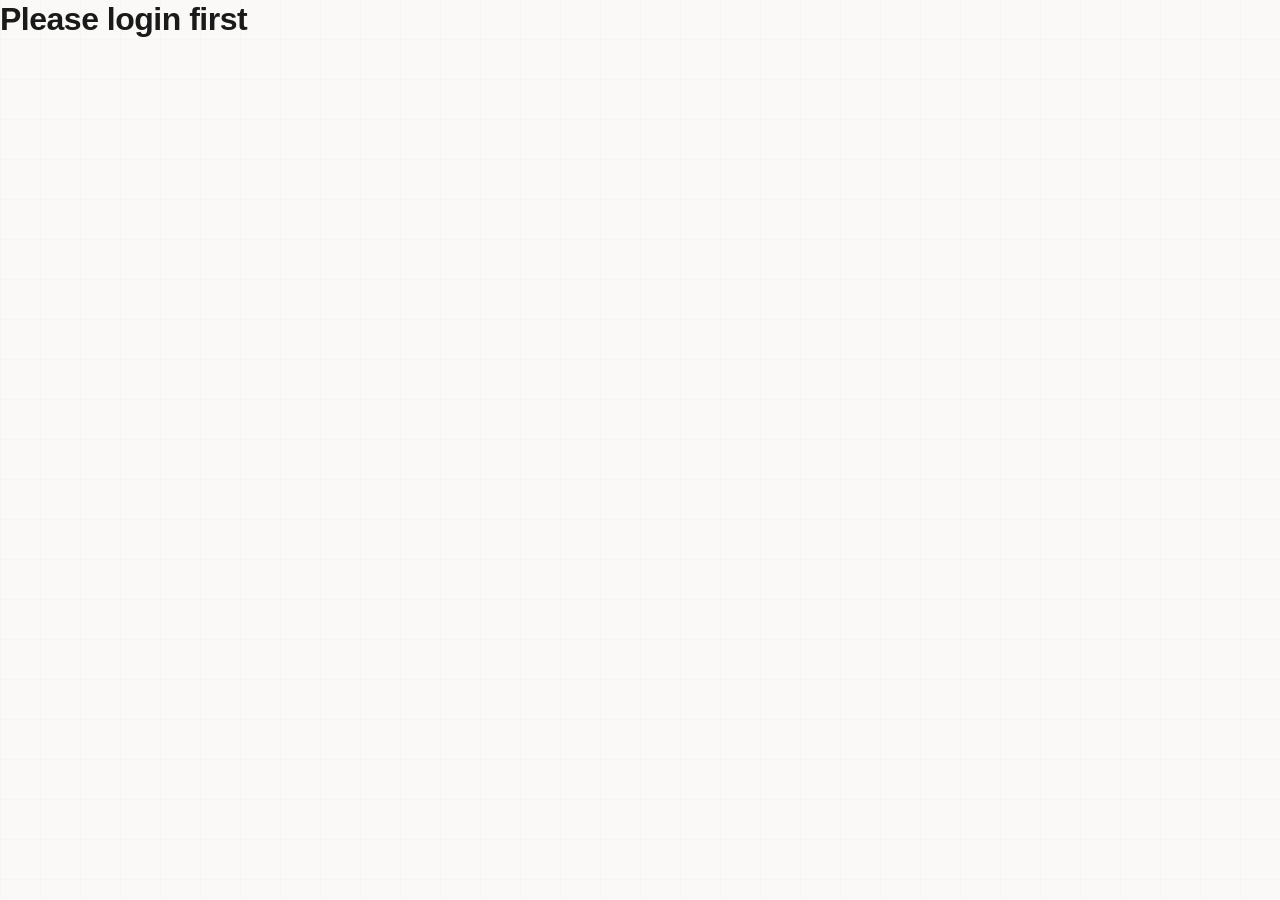
==== commit f68af5d4: "cc" ====
--- a/profile.html
+++ b/profile.html
@@ -329,7 +329,36 @@
 <body>
 
 <nav class="navbar">
-  <h1 class="logo">JobReady</h1>
+  <h1 class="logo">
+  <span class="logo-icon">
+    <!-- SVG ICON -->
+    <svg width="36" height="36" viewBox="0 0 80 80" xmlns="http://www.w3.org/2000/svg">
+      <!-- Outer Circle -->
+      <circle cx="40" cy="40" r="36" fill="#e8d5f2"/>
+
+      <!-- Resume Sheet -->
+      <rect x="26" y="20" width="28" height="36" rx="4" fill="#ffffff"/>
+
+      <!-- Resume Lines -->
+      <rect x="30" y="26" width="20" height="3" rx="2" fill="#d4a7d4"/>
+      <rect x="30" y="32" width="18" height="3" rx="2" fill="#d4a7d4"/>
+      <rect x="30" y="38" width="16" height="3" rx="2" fill="#d4a7d4"/>
+
+      <!-- Checkmark Circle -->
+      <circle cx="50" cy="48" r="10" fill="#9d5fa0"/>
+
+      <!-- Tick -->
+      <path d="M45 48 L49 52 L56 44" 
+            stroke="white" 
+            stroke-width="3" 
+            fill="none" 
+            stroke-linecap="round" 
+            stroke-linejoin="round"/>
+    </svg>
+  </span>
+
+  JobReady
+</h1>
   <div class="auth-buttons" id="nav-actions"></div>
 </nav>
 
@@ -350,7 +379,7 @@
   <section class="cards-grid">
 
     <div class="profile-card analysis-card">
-      <h3 class="section-title">📊 Resume Analysis</h3>
+      <h3 class="section-title">Resume Analysis</h3>
       <div class="score-widget">
         <div>
           <div class="score-ring">
@@ -368,21 +397,21 @@
     </div>
 
     <div class="profile-card insight-card">
-      <h3 class="section-title">🧠 Strengths & Weaknesses</h3>
+      <h3 class="section-title">Strengths & Weaknesses</h3>
       <div class="list-wrap">
         <div>
-          <h4 class="strength-title">✅ Strengths</h4>
+          <h4 class="strength-title">Strengths</h4>
           <ul id="strengths"></ul>
         </div>
         <div>
-          <h4 class="weak-title">⚠️ Weaknesses</h4>
+          <h4 class="weak-title">Weaknesses</h4>
           <ul id="weaknesses"></ul>
         </div>
       </div>
     </div>
 
     <div class="profile-card progress-card">
-      <h3 class="section-title">📈 Progress</h3>
+      <h3 class="section-title">Progress</h3>
       <div class="progress-list">
         <div class="progress-row">
           <div class="progress-top">
--- a/style.css
+++ b/style.css
@@ -61,7 +61,7 @@
   
   /* Grid Pattern */
   --grid-size: 40px;
-  --grid-color: rgba(212, 167, 212, 0.09);
+  --grid-color: rgba(212, 167, 212, 0.05);
   
   /* Typography */
   --font-family: -apple-system, BlinkMacSystemFont, 'Segoe UI', 'Helvetica Neue', Arial, sans-serif;
@@ -237,14 +237,41 @@
 }
 
 .btn-secondary {
-  background-color: transparent;
-  border: 2px solid var(--color-secondary);
-  color: var(--color-secondary);
+  display: inline-flex;
+  align-items: center;
+  justify-content: center;
+  padding: var(--spacing-md) var(--spacing-2xl);
+  border-radius: var(--radius-lg);
+  background-color: rgba(255, 255, 255, 0.72);
+  border: 1.5px solid var(--color-accent-light);
+  color: var(--color-accent);
+  box-shadow: var(--shadow-sm);
 }
 
 .btn-secondary:hover {
   background-color: var(--color-secondary-light);
-  color: var(--color-text);
+  color: var(--color-accent);
+  transform: translateY(-2px);
+  box-shadow: var(--shadow-md);
+}
+
+.btn-primary {
+  display: inline-flex;
+  align-items: center;
+  justify-content: center;
+  padding: var(--spacing-md) var(--spacing-2xl);
+  border-radius: var(--radius-lg);
+  background: linear-gradient(135deg, var(--color-accent) 0%, var(--color-primary) 55%, var(--color-highlight) 100%);
+  color: white;
+  font-weight: var(--font-weight-semibold);
+  box-shadow: var(--shadow-md);
+  transition: all var(--transition-base);
+}
+
+.btn-primary:hover {
+  transform: translateY(-3px);
+  box-shadow: var(--shadow-lg);
+  filter: brightness(1.08);
 }
 
 /* ===== FORMS ===== */
@@ -373,31 +400,177 @@
 
 /* ===== LAYOUT SECTIONS ===== */
 .hero {
-  min-height: 60vh;
+  min-height: 72vh;
+  position: relative;
+  overflow: hidden;
+  align-items: center;
+  justify-content: center;
+  padding: clamp(40px, 7vw, 88px) var(--spacing-lg);
+  background: linear-gradient(180deg, rgba(212, 167, 212, 0.06) 0%, rgba(245, 169, 208, 0.06) 100%);
+  border-top: 1px solid rgba(212, 167, 212, 0.18);
+  border-bottom: 1px solid rgba(212, 167, 212, 0.18);
+}
+
+.hero::before {
+  content: "";
+  position: absolute;
+  width: min(38vw, 460px);
+  height: min(38vw, 460px);
+  right: -100px;
+  top: -120px;
+  border-radius: 50%;
+  background: radial-gradient(circle, rgba(245, 169, 208, 0.24) 0%, rgba(212, 167, 212, 0.14) 45%, transparent 72%);
+  pointer-events: none;
+}
+
+.hero-layout {
+  width: min(1180px, 100%);
+  margin: 0 auto;
+  display: grid;
+  grid-template-columns: minmax(0, 1.05fr) minmax(320px, 0.95fr);
+  align-items: center;
+  gap: clamp(32px, 6vw, 72px);
+  position: relative;
+  z-index: 1;
+}
+
+.hero-content {
+  display: flex;
+  flex-direction: column;
+  align-items: flex-start;
+  gap: clamp(14px, 2vw, 22px);
+  max-width: 640px;
+}
+
+.hero h1 {
+  color: var(--color-accent);
+  font-size: clamp(32px, 5vw, 48px);
+  margin-bottom: 0;
+  font-weight: var(--font-weight-bold);
+  letter-spacing: -0.02em;
+  line-height: 1.05;
+}
+
+.hero p {
+  max-width: 58ch;
+  font-size: var(--font-size-lg);
+  color: var(--color-text-light);
+  margin-bottom: 0;
+  line-height: 1.7;
+}
+
+.highlight {
+  color: var(--color-primary-dark);
+}
+
+.hero-buttons {
+  display: flex;
+  flex-wrap: wrap;
+  gap: var(--spacing-md);
+  margin-top: var(--spacing-sm);
+}
+
+.hero-visual {
+  position: relative;
   display: flex;
   align-items: center;
   justify-content: center;
-  text-align: center;
-  flex-direction: column;
-  padding: var(--spacing-3xl) var(--spacing-lg);
-  gap: var(--spacing-lg);
-  background: linear-gradient(180deg, rgba(212, 167, 212, 0.05) 0%, rgba(245, 169, 208, 0.05) 100%);
-}
-
-.hero h1 {
+  min-height: 420px;
+}
+
+.hero-visual-glow {
+  position: absolute;
+  inset: auto 8% 8% 8%;
+  height: 78%;
+  border-radius: 50%;
+  background: radial-gradient(circle, rgba(212, 167, 212, 0.22) 0%, rgba(245, 169, 208, 0.16) 46%, transparent 74%);
+  filter: blur(10px);
+}
+
+.hero-image-wrap {
+  position: relative;
+  width: min(100%, 440px);
+  border-radius: 28px;
+  padding: 14px;
+  background: linear-gradient(135deg, rgba(255, 255, 255, 0.88) 0%, rgba(243, 241, 238, 0.96) 100%);
+  border: 1.5px solid rgba(212, 167, 212, 0.22);
+  box-shadow: var(--shadow-xl);
+  transform: translateY(0);
+  animation: heroFloat 6.5s ease-in-out infinite;
+  transition: transform var(--transition-base), box-shadow var(--transition-base), border-color var(--transition-base);
+}
+
+.hero-image-wrap:hover {
+  transform: translateY(-4px);
+  border-color: rgba(157, 95, 160, 0.34);
+  box-shadow: 0 18px 40px rgba(168, 115, 168, 0.16);
+}
+
+.hero-image-wrap::before {
+  content: "";
+  position: absolute;
+  inset: 10px;
+  border-radius: 22px;
+  background: linear-gradient(135deg, rgba(212, 167, 212, 0.08), rgba(245, 169, 208, 0.08));
+  z-index: 0;
+}
+
+.hero-image {
+  position: relative;
+  z-index: 1;
+  display: block;
+  width: 100%;
+  height: auto;
+  max-width: 100%;
+  border-radius: 20px;
+  object-fit: cover;
+  aspect-ratio: 4 / 4.2;
+  box-shadow: 0 10px 30px rgba(157, 95, 160, 0.12);
+}
+
+.landing-features {
+  width: min(1180px, 100% - 32px);
+  margin: clamp(26px, 4vw, 42px) auto 0;
+  padding: 0;
+  display: grid;
+  grid-template-columns: repeat(3, minmax(0, 1fr));
+  gap: clamp(16px, 2.2vw, 24px);
+}
+
+.landing-features .feature-card {
+  background: linear-gradient(160deg, rgba(255, 255, 255, 0.96), rgba(243, 241, 238, 0.9));
+  border: 1.5px solid var(--color-border);
+  border-radius: 18px;
+  padding: clamp(18px, 2vw, 24px);
+  box-shadow: var(--shadow-sm);
+  transition: transform var(--transition-base), box-shadow var(--transition-base), border-color var(--transition-base);
+}
+
+.landing-features .feature-card:hover {
+  transform: translateY(-4px);
+  box-shadow: var(--shadow-lg);
+  border-color: rgba(157, 95, 160, 0.32);
+}
+
+.landing-features .feature-card h3 {
+  font-size: clamp(20px, 2.2vw, 24px);
   color: var(--color-accent);
-  font-size: clamp(32px, 5vw, 48px);
-  margin-bottom: var(--spacing-lg);
-  font-weight: var(--font-weight-bold);
-  letter-spacing: -0.02em;
-}
-
-.hero p {
-  max-width: 600px;
-  font-size: var(--font-size-lg);
-  color: var(--color-text-light);
-  margin-bottom: var(--spacing-xl);
-  line-height: 1.7;
+  margin-bottom: 10px;
+}
+
+.landing-features .feature-card p {
+  margin: 0;
+  line-height: 1.65;
+}
+
+@keyframes heroFloat {
+  0%,
+  100% {
+    transform: translateY(0);
+  }
+  50% {
+    transform: translateY(-8px);
+  }
 }
 
 section {
@@ -405,9 +578,9 @@
 }
 
 .section-title {
-  font-size: var(--font-size-2xl);
+  font-size: 28px;
   color: var(--color-accent);
-  margin-bottom: var(--spacing-xl);
+  margin-bottom: 28px;
   text-align: center;
   font-weight: var(--font-weight-bold);
   letter-spacing: -0.01em;
@@ -502,7 +675,9 @@
 /* ===== MAP SECTION ===== */
 .map-section {
   padding: var(--spacing-3xl) var(--spacing-lg);
-  background-color: var(--color-bg-alt);
+  background: linear-gradient(180deg, rgba(243, 241, 238, 0.86), rgba(250, 249, 247, 0.9));
+  border-top: 1px solid rgba(212, 167, 212, 0.14);
+  border-bottom: 1px solid rgba(212, 167, 212, 0.14);
   text-align: center;
 }
 
@@ -571,24 +746,119 @@
   font-size: var(--font-size-3xl);
   color: var(--color-primary-dark);
 }
-
+/* FULL WIDTH CARD */
 .card-3d {
   width: 100%;
-  max-width: 280px;
-  padding: var(--spacing-lg);
-  border-radius: var(--radius-xl);
+  max-width: 1100px; 
+  margin: 0 auto;   
+  
+  display: flex;
+  align-items: center;
+  gap: 32px;
+
+  padding: 28px;
+  border-radius: 18px;
+
   background: var(--color-card);
   border: 1px solid var(--color-border);
   box-shadow: var(--shadow-md);
-  transition: all var(--transition-base);
-  position: relative;
+  backdrop-filter: blur(10px);
   text-decoration: none;
   color: var(--color-text);
+
+  transition: all 0.25s ease;
+}
+
+/* HORIZONTAL CARD */
+.card-3d.horizontal {
+  display: flex;
+  align-items: center;
+  width: 100%;
+  gap: 24px;
+  padding: 24px;
+  border-radius: 18px;
+  overflow: hidden;
+}
+
+/* IMAGE SIDE */
+.card-image {
+  width: 220px;
+  height: 160px;
+  flex-shrink: 0;
+  border-radius: 12px;
+  overflow: hidden;
+  position: relative;
+  background: linear-gradient(135deg, var(--color-primary), var(--color-accent));
+  display: flex;
+  align-items: center;
+  justify-content: center;
+  font-size: 40px;
+  color: white;
+}
+
+.card-info {
+  flex: 1; /* takes remaining space */
+}
+/* IMAGE STYLE */
+.card-image img {
+  width: 100%;
+  height: 100%;
+  object-fit: cover;
+  opacity: 0.85;
+  mix-blend-mode: multiply;
+}
+
+/* HOVER EFFECT */
+.card-3d:hover{
+  opacity: 1;
+  transform: translateY(-6px) scale(1.02);
+  box-shadow: var(--shadow-lg);
+}
+.card-image img {
+  width: 100%;
+  height: 100%;
+  object-fit: cover;
+
+  opacity: 0.85;
+  filter: brightness(0.95) saturate(0.9);
+}
+
+/* subtle overlay to blend with theme */
+.card-image::after {
+  content: "";
+  position: absolute;
+  inset: 0;
+
+  background: linear-gradient(
+    to right,
+    rgba(255,255,255,0.1),
+    rgba(255,255,255,0)
+  );
+}
+
+/* TEXT SIDE */
+.card-info h2 {
+  font-size: 34px;
+  font-weight: 700;
+  color: var(--color-accent);
+  margin-bottom: 8px;
+  letter-spacing: -0.3px;
+}
+
+.card-info p {
+  font-size: 18px;
+  color: #6b7280;
+  line-height: 1.6;
+  max-width: 500px;
+  color: var(--color-text-light);
+}
+
+/* MAKE CARD BIGGER */
+.features {
   display: flex;
   flex-direction: column;
-  gap: var(--spacing-md);
-}
-
+  gap: 32px;
+}
 .card-3d:hover {
   transform: translateY(-4px);
   box-shadow: var(--shadow-lg);
@@ -647,9 +917,47 @@
     min-height: 50vh;
     padding: var(--spacing-2xl) var(--spacing-lg);
   }
+
+  .hero::before {
+    width: min(52vw, 320px);
+    height: min(52vw, 320px);
+    right: -80px;
+    top: -80px;
+  }
   
   .hero h1 {
     font-size: clamp(24px, 4vw, 36px);
+  }
+
+  .hero-layout {
+    grid-template-columns: 1fr;
+    gap: var(--spacing-xl);
+  }
+
+  .hero-content {
+    order: 1;
+    align-items: center;
+    text-align: center;
+    max-width: 100%;
+  }
+
+  .hero-visual {
+    order: 2;
+    min-height: 320px;
+  }
+
+  .hero-buttons {
+    justify-content: center;
+  }
+
+  .hero-image-wrap {
+    width: min(100%, 380px);
+  }
+
+  .landing-features {
+    grid-template-columns: 1fr;
+    width: min(96%, 640px);
+    gap: var(--spacing-lg);
   }
   
   section {
@@ -700,6 +1008,27 @@
     min-height: 40vh;
     padding: var(--spacing-xl);
   }
+
+  .hero-content {
+    gap: var(--spacing-md);
+  }
+
+  .hero-visual {
+    min-height: 280px;
+  }
+
+  .hero-image-wrap {
+    padding: 10px;
+    border-radius: 22px;
+  }
+
+  .hero-image {
+    border-radius: 16px;
+  }
+
+  .landing-features .feature-card {
+    padding: var(--spacing-lg);
+  }
   
   .btn {
     padding: var(--spacing-sm) var(--spacing-lg);
@@ -709,3 +1038,12 @@
     height: 250px;
   }
 }
+.logo {
+  display: flex;
+  align-items: center;
+  gap: 10px;
+}
+
+.logo-icon svg {
+  display: block;
+}
